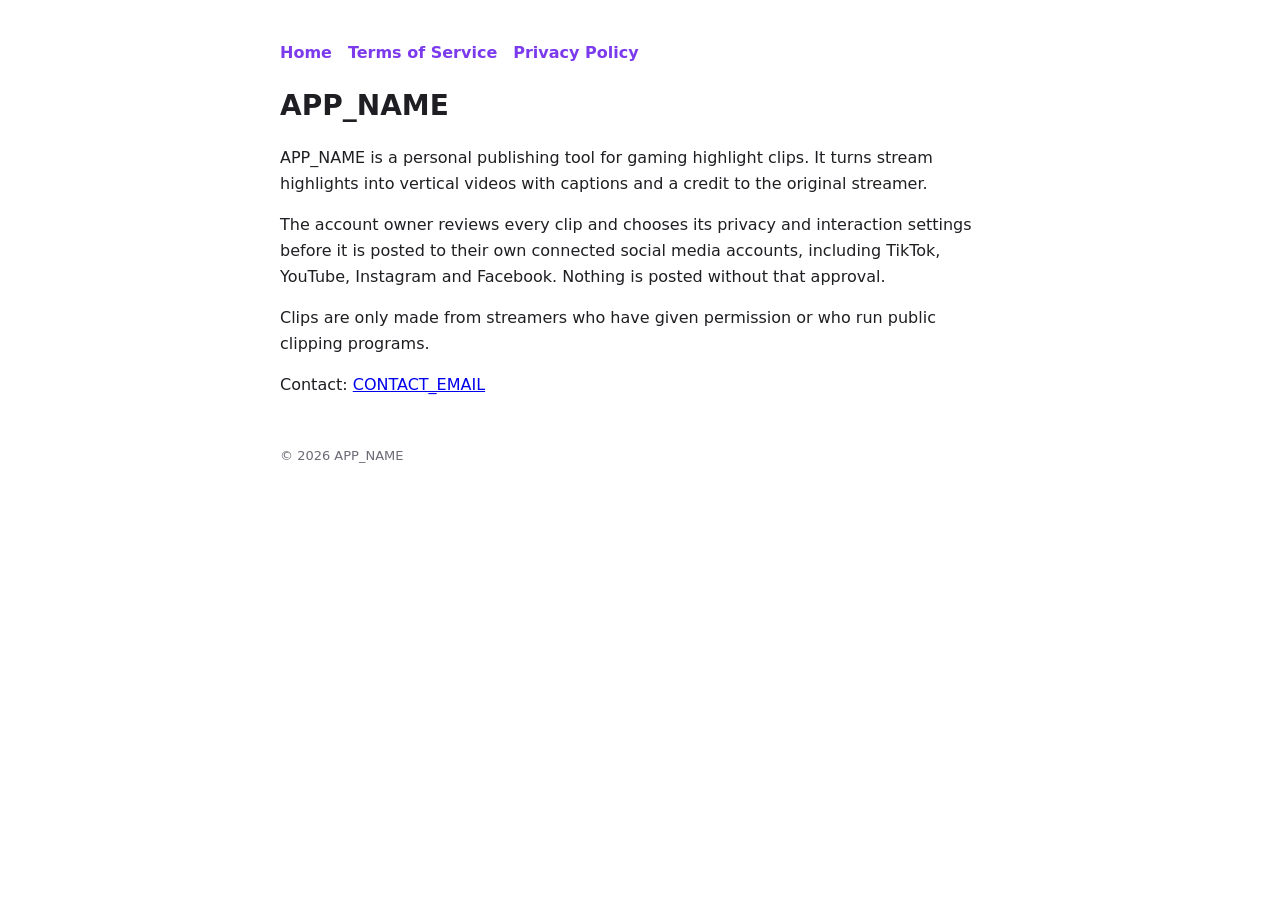
==== index.html @ 80dbbccc "Add files via upload" ====
<!doctype html><html lang="en"><head><meta charset="utf-8"><meta name="viewport" content="width=device-width,initial-scale=1">
<title>APP_NAME</title><link rel="stylesheet" href="style.css"></head><body>
<nav><a href="index.html">Home</a><a href="terms.html">Terms of Service</a><a href="privacy.html">Privacy Policy</a></nav>
<h1>APP_NAME</h1>
<p>APP_NAME is a personal publishing tool for gaming highlight clips. It turns stream highlights into vertical videos with captions and a credit to the original streamer.</p>
<p>The account owner reviews every clip and chooses its privacy and interaction settings before it is posted to their own connected social media accounts, including TikTok, YouTube, Instagram and Facebook. Nothing is posted without that approval.</p>
<p>Clips are only made from streamers who have given permission or who run public clipping programs.</p>
<p>Contact: <a href="mailto:CONTACT_EMAIL">CONTACT_EMAIL</a></p>
<footer>© 2026 APP_NAME</footer></body></html>
---- style.css ----
body{font-family:system-ui,-apple-system,sans-serif;max-width:720px;margin:40px auto;padding:0 20px;line-height:1.6;color:#1f1f23;background:#fff}
h1{font-size:28px;margin-bottom:4px}h2{font-size:19px;margin-top:28px}
nav a{margin-right:16px;color:#7c3aed;text-decoration:none;font-weight:600}
.muted{color:#6b6b76;font-size:14px}footer{margin-top:48px;color:#6b6b76;font-size:13px}
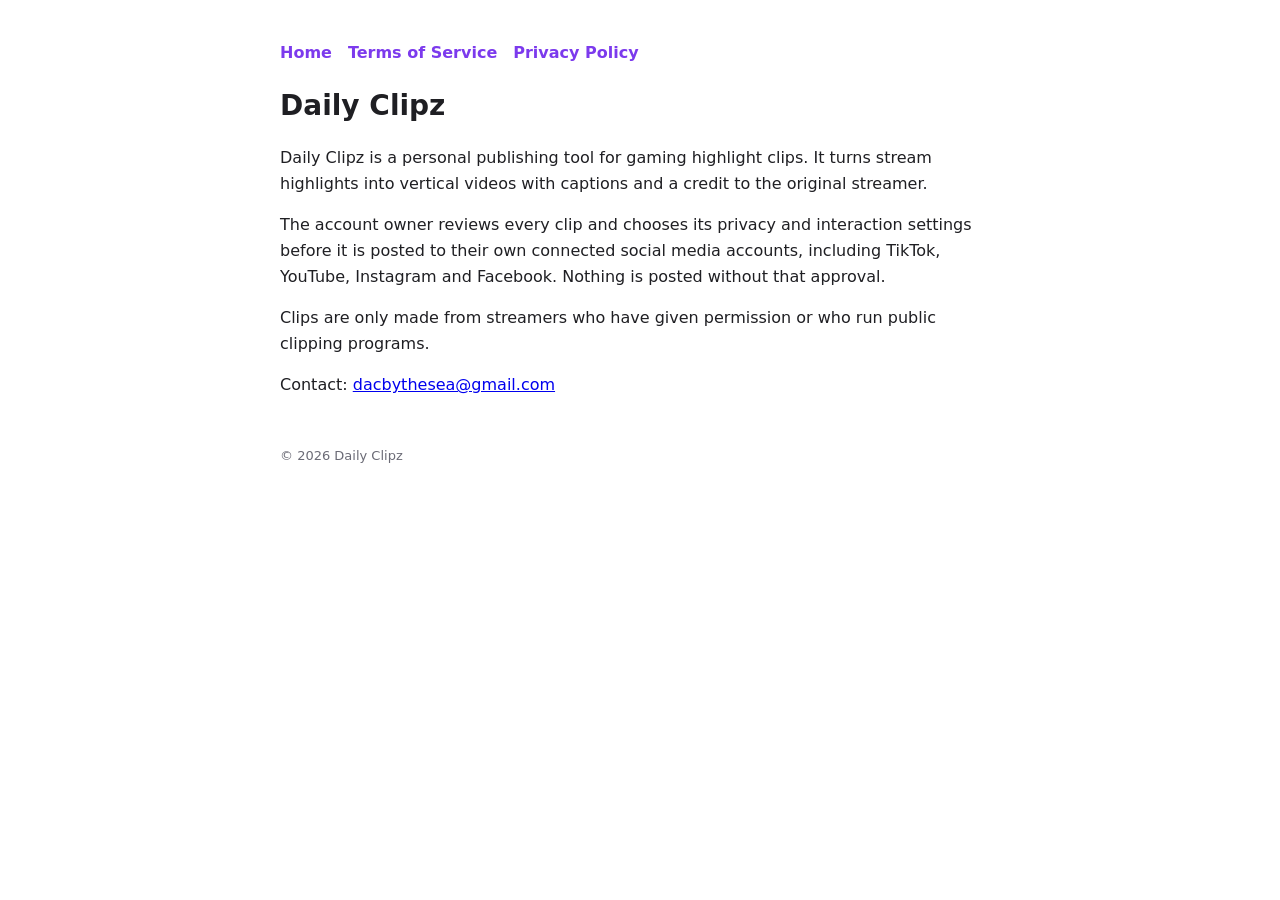
==== commit 1c7660ca: "Add files via upload" ====
--- a/index.html
+++ b/index.html
@@ -1,9 +1,9 @@
 <!doctype html><html lang="en"><head><meta charset="utf-8"><meta name="viewport" content="width=device-width,initial-scale=1">
-<title>APP_NAME</title><link rel="stylesheet" href="style.css"></head><body>
+<title>Daily Clipz</title><link rel="stylesheet" href="style.css"></head><body>
 <nav><a href="index.html">Home</a><a href="terms.html">Terms of Service</a><a href="privacy.html">Privacy Policy</a></nav>
-<h1>APP_NAME</h1>
-<p>APP_NAME is a personal publishing tool for gaming highlight clips. It turns stream highlights into vertical videos with captions and a credit to the original streamer.</p>
+<h1>Daily Clipz</h1>
+<p>Daily Clipz is a personal publishing tool for gaming highlight clips. It turns stream highlights into vertical videos with captions and a credit to the original streamer.</p>
 <p>The account owner reviews every clip and chooses its privacy and interaction settings before it is posted to their own connected social media accounts, including TikTok, YouTube, Instagram and Facebook. Nothing is posted without that approval.</p>
 <p>Clips are only made from streamers who have given permission or who run public clipping programs.</p>
-<p>Contact: <a href="mailto:CONTACT_EMAIL">CONTACT_EMAIL</a></p>
-<footer>© 2026 APP_NAME</footer></body></html>
+<p>Contact: <a href="mailto:dacbythesea@gmail.com">dacbythesea@gmail.com</a></p>
+<footer>© 2026 Daily Clipz</footer></body></html>
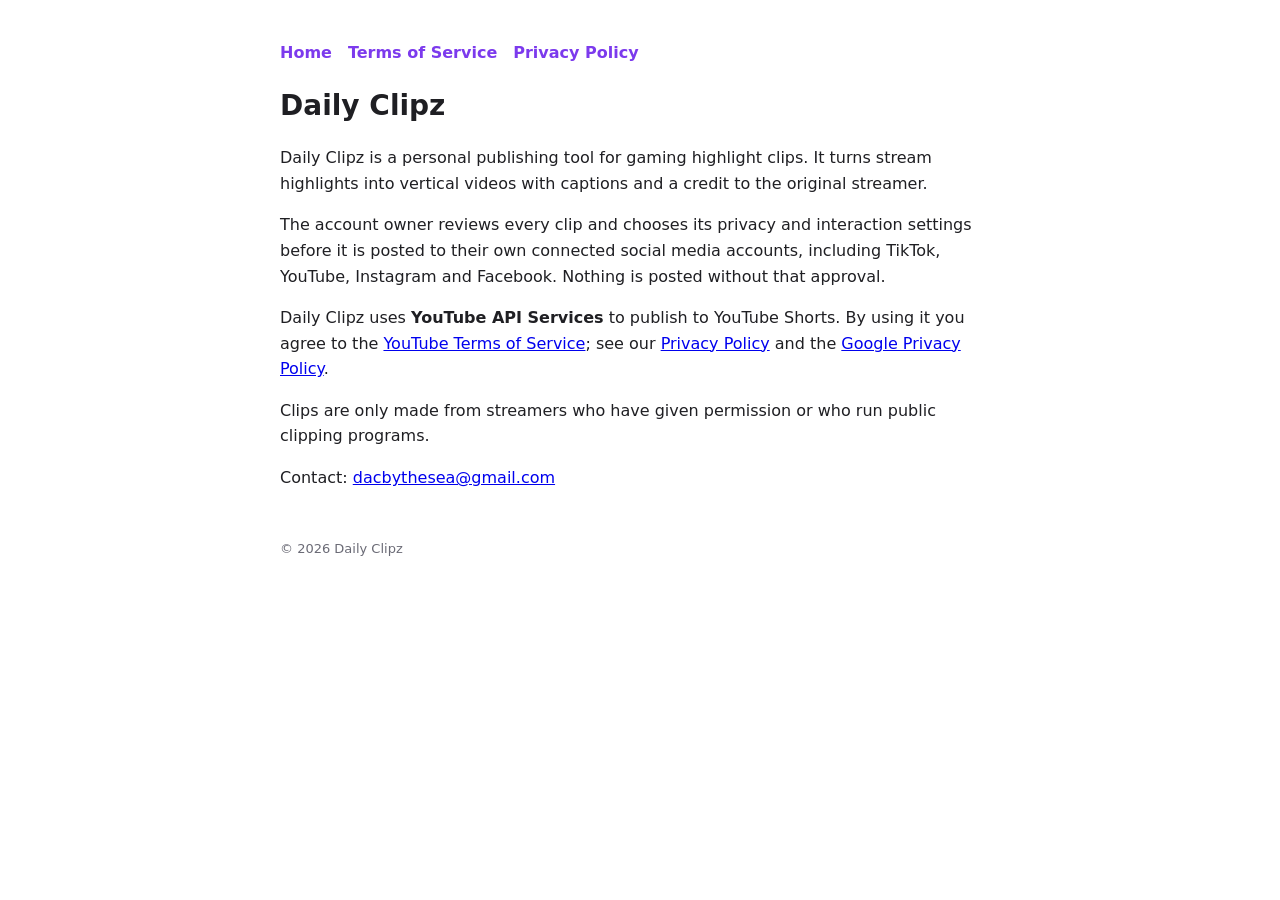
==== commit f896d70b: "Add files via upload" ====
--- a/index.html
+++ b/index.html
@@ -4,6 +4,7 @@
 <h1>Daily Clipz</h1>
 <p>Daily Clipz is a personal publishing tool for gaming highlight clips. It turns stream highlights into vertical videos with captions and a credit to the original streamer.</p>
 <p>The account owner reviews every clip and chooses its privacy and interaction settings before it is posted to their own connected social media accounts, including TikTok, YouTube, Instagram and Facebook. Nothing is posted without that approval.</p>
+<p>Daily Clipz uses <b>YouTube API Services</b> to publish to YouTube Shorts. By using it you agree to the <a href="https://www.youtube.com/t/terms">YouTube Terms of Service</a>; see our <a href="privacy.html">Privacy Policy</a> and the <a href="https://policies.google.com/privacy">Google Privacy Policy</a>.</p>
 <p>Clips are only made from streamers who have given permission or who run public clipping programs.</p>
 <p>Contact: <a href="mailto:dacbythesea@gmail.com">dacbythesea@gmail.com</a></p>
 <footer>© 2026 Daily Clipz</footer></body></html>
